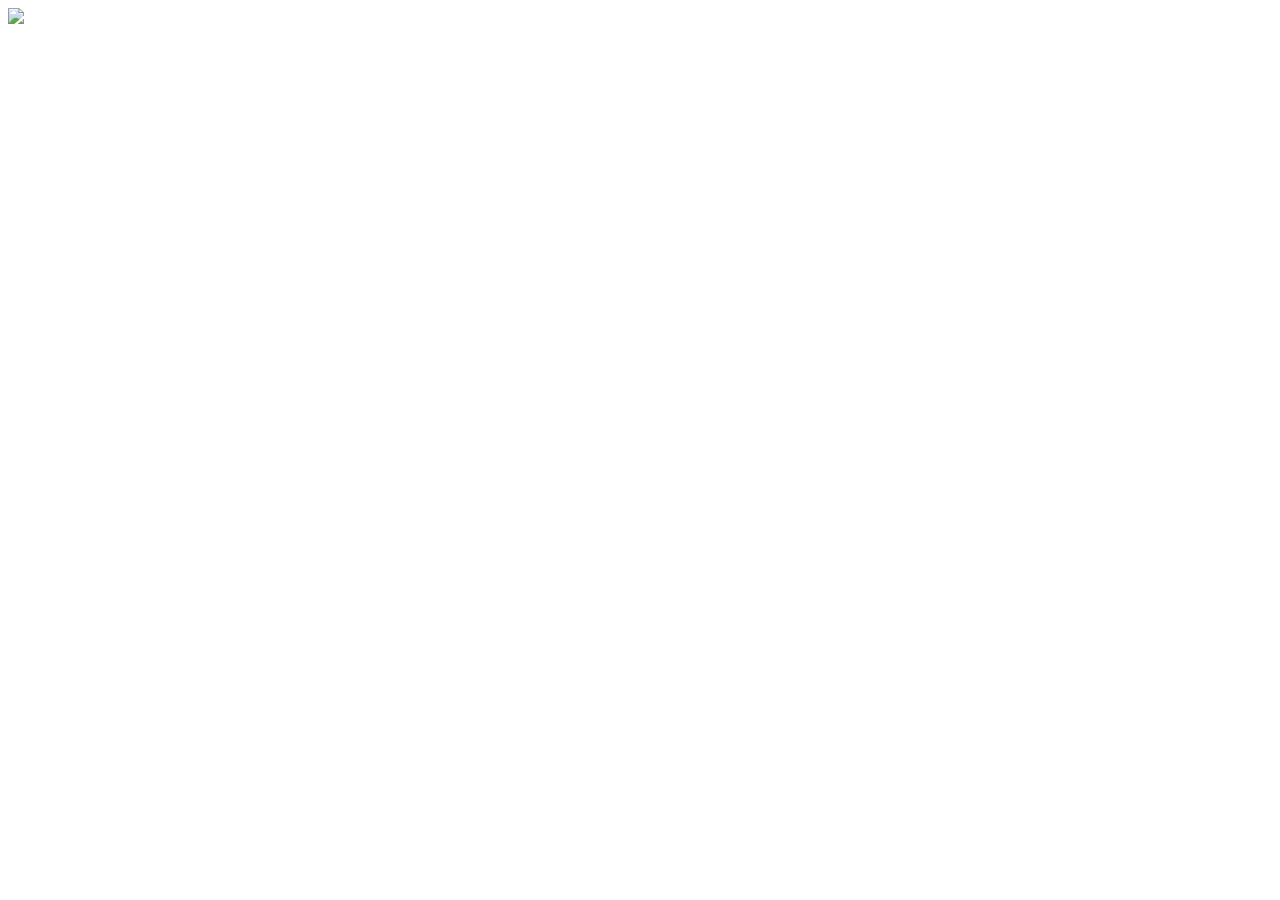
==== src/main/resources/templates/list.html @ 21d1b26c ":art: entity, repository" ====
<!DOCTYPE html>
<html lang="en">
<head>
    <meta charset="UTF-8">
    <title>list</title>
    <link href="/main.css" rel="stylesheet">
</head>
<body>
<div class="card" th:each="item : ${items}">
    <img src="https://placehold.co/300">
    <div>
        <h4 th:text="${item.title}"></h4>
        <p th:text="${item.price}"></p>
    </div>
</div>
</body>
</html>
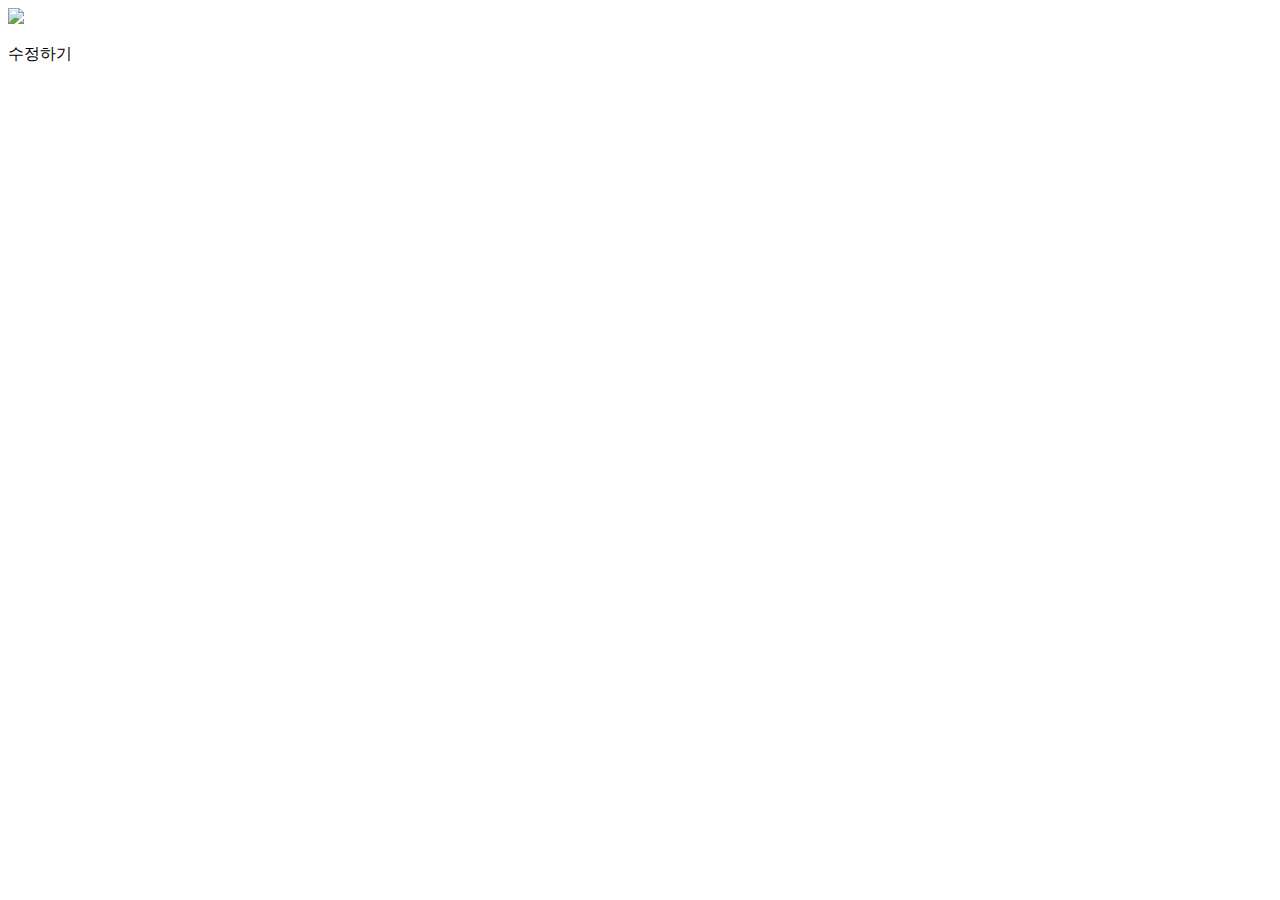
==== commit a3cd699a: ":art: update function" ====
--- a/src/main/resources/templates/list.html
+++ b/src/main/resources/templates/list.html
@@ -6,11 +6,13 @@
     <link href="/main.css" rel="stylesheet">
 </head>
 <body>
+<div th:replace="~{nav.html::navbar}"></div>
 <div class="card" th:each="item : ${items}">
     <img src="https://placehold.co/300">
     <div>
-        <h4 th:text="${item.title}"></h4>
-        <p th:text="${item.price}"></p>
+        <a th:href="@{/detail/{id}(id=${item.id})}" th:text="${item.title}"></a>
+        <p th:href="@{/detail/{id}(id=${item.id})}" th:text="${item.price}"></p>
+        <a th:href="@{/update/{id}(id=${item.id})}">수정하기</a>
     </div>
 </div>
 </body>
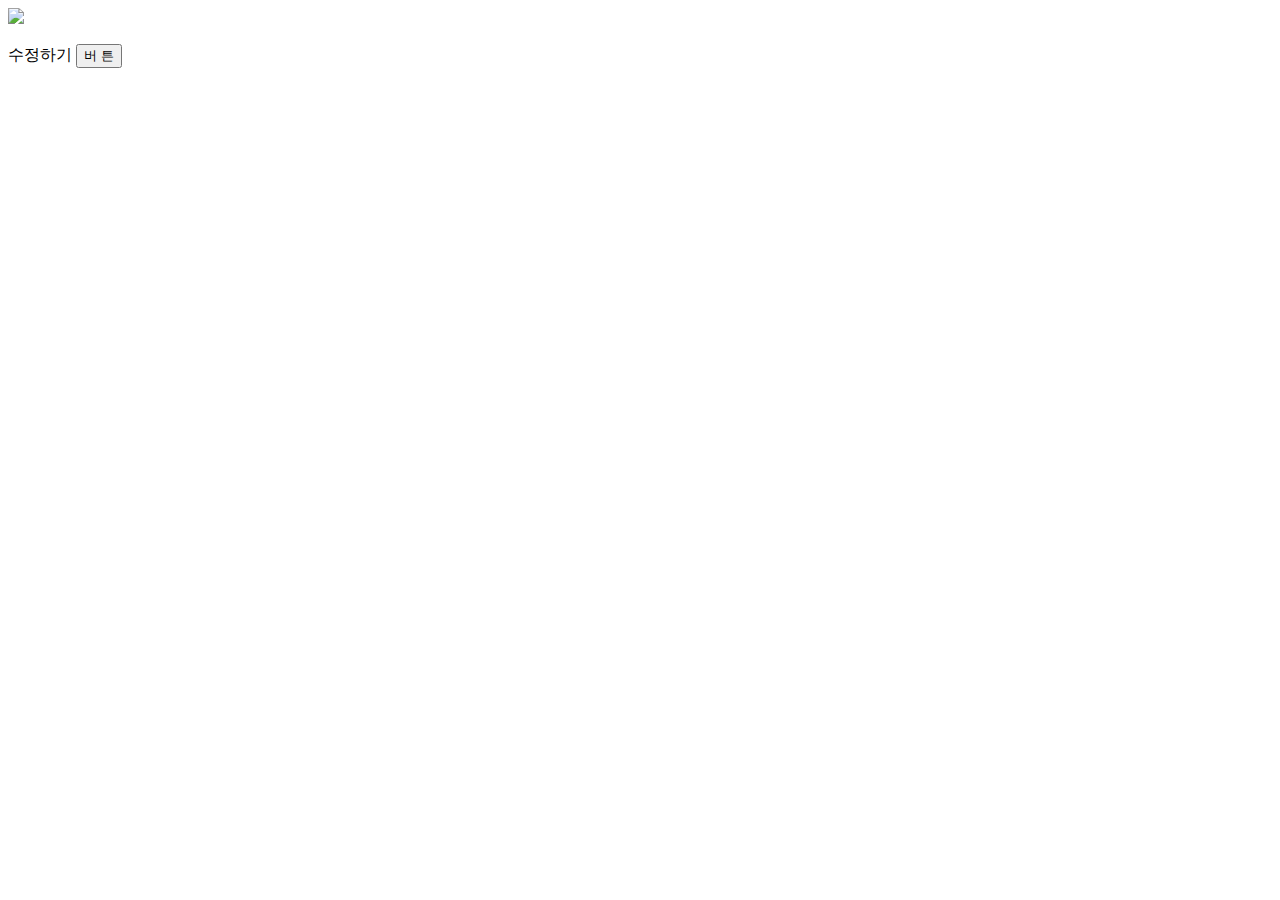
==== commit e34a7d02: ":art: function of delete" ====
--- a/src/main/resources/templates/list.html
+++ b/src/main/resources/templates/list.html
@@ -13,7 +13,46 @@
         <a th:href="@{/detail/{id}(id=${item.id})}" th:text="${item.title}"></a>
         <p th:href="@{/detail/{id}(id=${item.id})}" th:text="${item.price}"></p>
         <a th:href="@{/update/{id}(id=${item.id})}">수정하기</a>
+        <button onclick="deleteItem(this)" th:value="${item.id}">버 튼</button>
     </div>
 </div>
+
+
+<script>
+
+    function deleteItem(element){
+        var itemId = element.getAttribute('value'); // 버튼의 value 속성에서 아이템 id 가져오기
+        fetch(`/delete?id=${itemId}`, { //delete 요청 url, 쿼리 파라미터 사용
+            method: 'DELETE'
+        }).then(response => {
+            if(response.ok){
+                console.log('Item deleted Successfully');
+                element.closest('.card').remove();
+            } else {
+                response.text().then(text => { throw new Error(text);});
+            }
+        }).catch(error => {
+            console.error('Error :', error)
+        })
+    }
+
+    // Json style Ajax 요청
+    // document.querySelectorAll('.btn')[0].addEventListener('click', function(){
+    //     fetch('/test1', {
+    //         method : 'POST',
+    //         headers : { 'Content-Type' : 'application/json' },
+    //         body : JSON.stringify({name: 'kim'})
+    //     })
+    // })
+
+    //쿼리 스트링 : 보안불가, 간단한 것들만 요청보낼때 사용
+    // document.querySelectorAll('.btn')[0].addEventListener('click', function(){
+    //     fetch('/test1?name=ruah&age=20')
+    // })
+
+
+
+
+</script>
 </body>
 </html>